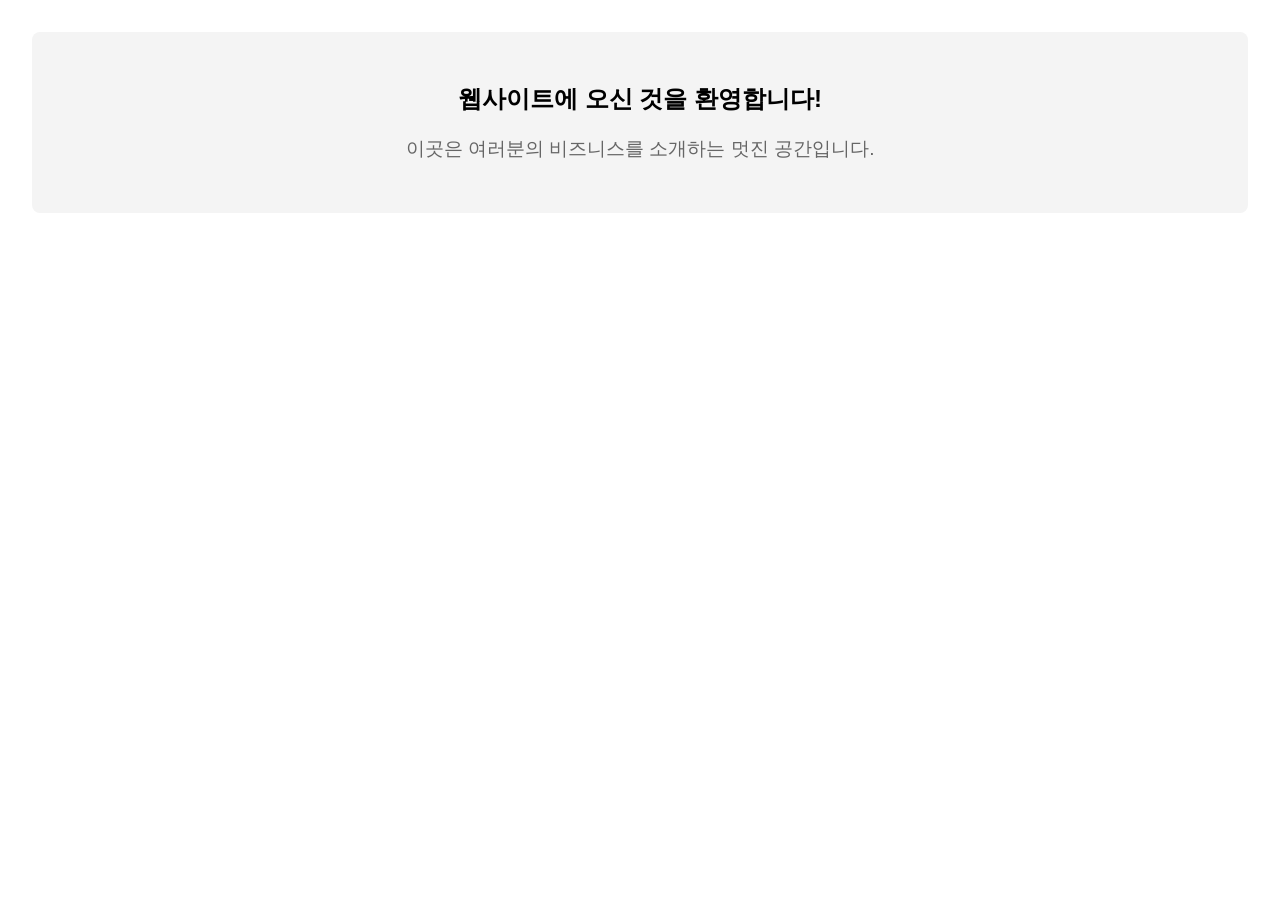
==== src/main/resources/templates/index.html @ e25412a2 "컨트롤러, 뷰 전반적인 구조 완성" ====
<!DOCTYPE html>
<html lang="ko" xmlns:th="http://www.thymeleaf.org">
<head>
    <meta charset="UTF-8">
    <meta name="viewport" content="width=device-width, initial-scale=1.0">
    <title>MyDays</title>
    <style>
        body, h1, p, ul { margin: 0; padding: 0; font-family: sans-serif; line-height: 1.6; }
        header { background-color: #333; color: #fff; padding: 1rem; text-align: center; }
        nav ul { list-style: none; background-color: #444; text-align: center; padding: 0.5rem 0; }
        nav ul li { display: inline; margin-right: 20px; }
        nav ul li a { text-decoration: none; color: white; font-weight: bold; }
        nav ul li a:hover { color: #f4c542; }
        main { padding: 2rem; min-height: 70vh; }
        .hero { text-align: center; padding: 3rem 1rem; background-color: #f4f4f4; border-radius: 8px; }
        .hero h1 { margin-bottom: 1rem; }
        .hero p { font-size: 1.2rem; color: #666; }
        footer { background-color: #333; color: #fff; text-align: center; padding: 1rem; position: relative; bottom: 0; width: 100%; }
    </style>
</head>
<body>

    <div th:replace="~{fragments/header :: headerFragment}"></div>

    <main>
        <section class="hero">
            <h1>웹사이트에 오신 것을 환영합니다!</h1>
            <p>이곳은 여러분의 비즈니스를 소개하는 멋진 공간입니다.</p>
        </section>
    </main>

    <div th:replace="~{fragments/footer :: footerFragment}"></div>

</body>
</html>
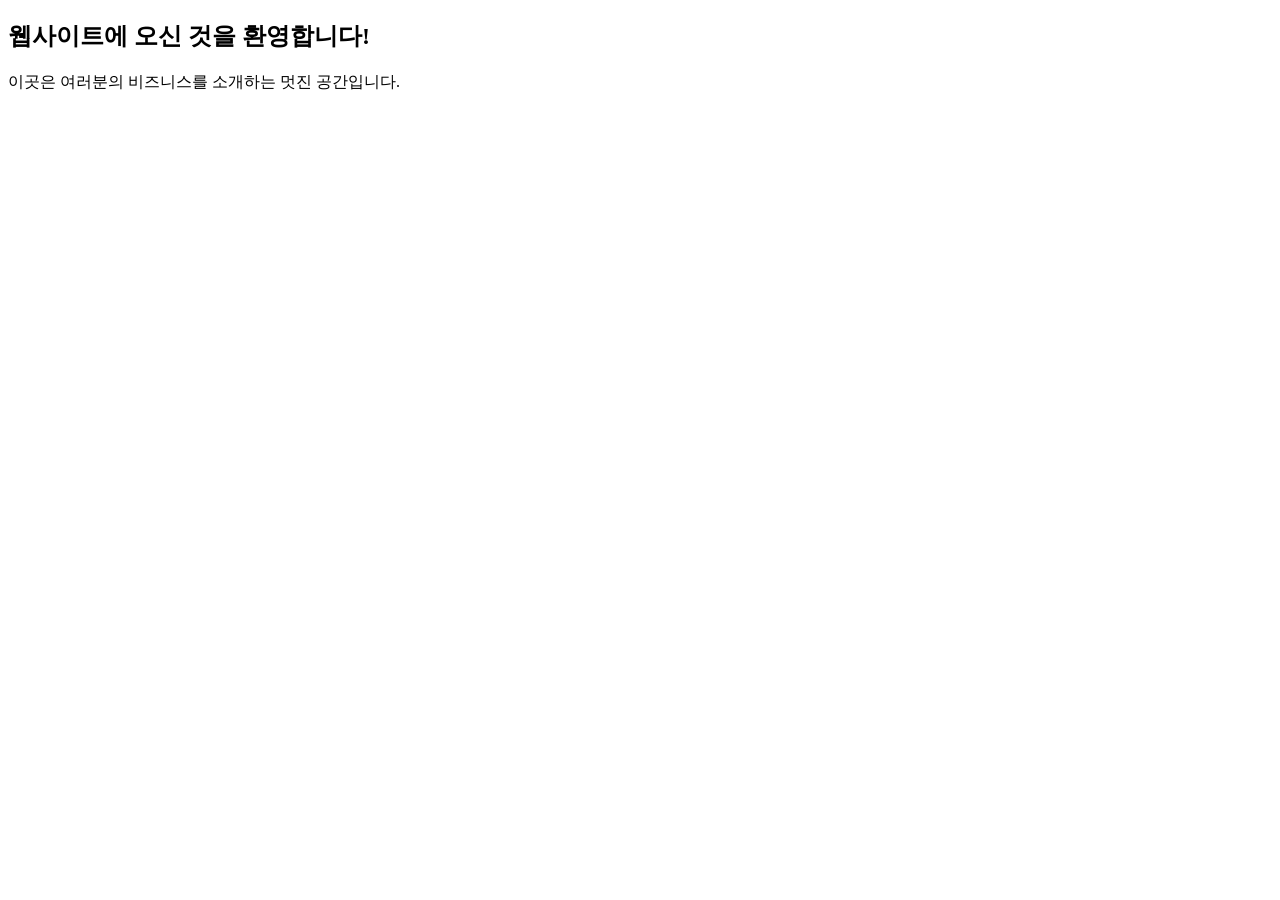
==== commit b6b66e02: "common.css, login, join페이지 추가" ====
--- a/src/main/resources/templates/index.html
+++ b/src/main/resources/templates/index.html
@@ -4,23 +4,11 @@
     <meta charset="UTF-8">
     <meta name="viewport" content="width=device-width, initial-scale=1.0">
     <title>MyDays</title>
-    <style>
-        body, h1, p, ul { margin: 0; padding: 0; font-family: sans-serif; line-height: 1.6; }
-        header { background-color: #333; color: #fff; padding: 1rem; text-align: center; }
-        nav ul { list-style: none; background-color: #444; text-align: center; padding: 0.5rem 0; }
-        nav ul li { display: inline; margin-right: 20px; }
-        nav ul li a { text-decoration: none; color: white; font-weight: bold; }
-        nav ul li a:hover { color: #f4c542; }
-        main { padding: 2rem; min-height: 70vh; }
-        .hero { text-align: center; padding: 3rem 1rem; background-color: #f4f4f4; border-radius: 8px; }
-        .hero h1 { margin-bottom: 1rem; }
-        .hero p { font-size: 1.2rem; color: #666; }
-        footer { background-color: #333; color: #fff; text-align: center; padding: 1rem; position: relative; bottom: 0; width: 100%; }
-    </style>
+    <link rel="stylesheet" th:href="@{/css/common.css}">
 </head>
 <body>
 
-    <div th:replace="~{fragments/header :: headerFragment}"></div>
+    <div th:replace="~{fragments/header :: header}"></div>
 
     <main>
         <section class="hero">
@@ -29,7 +17,7 @@
         </section>
     </main>
 
-    <div th:replace="~{fragments/footer :: footerFragment}"></div>
+    <div th:replace="~{fragments/footer :: footer}"></div>
 
 </body>
 </html>
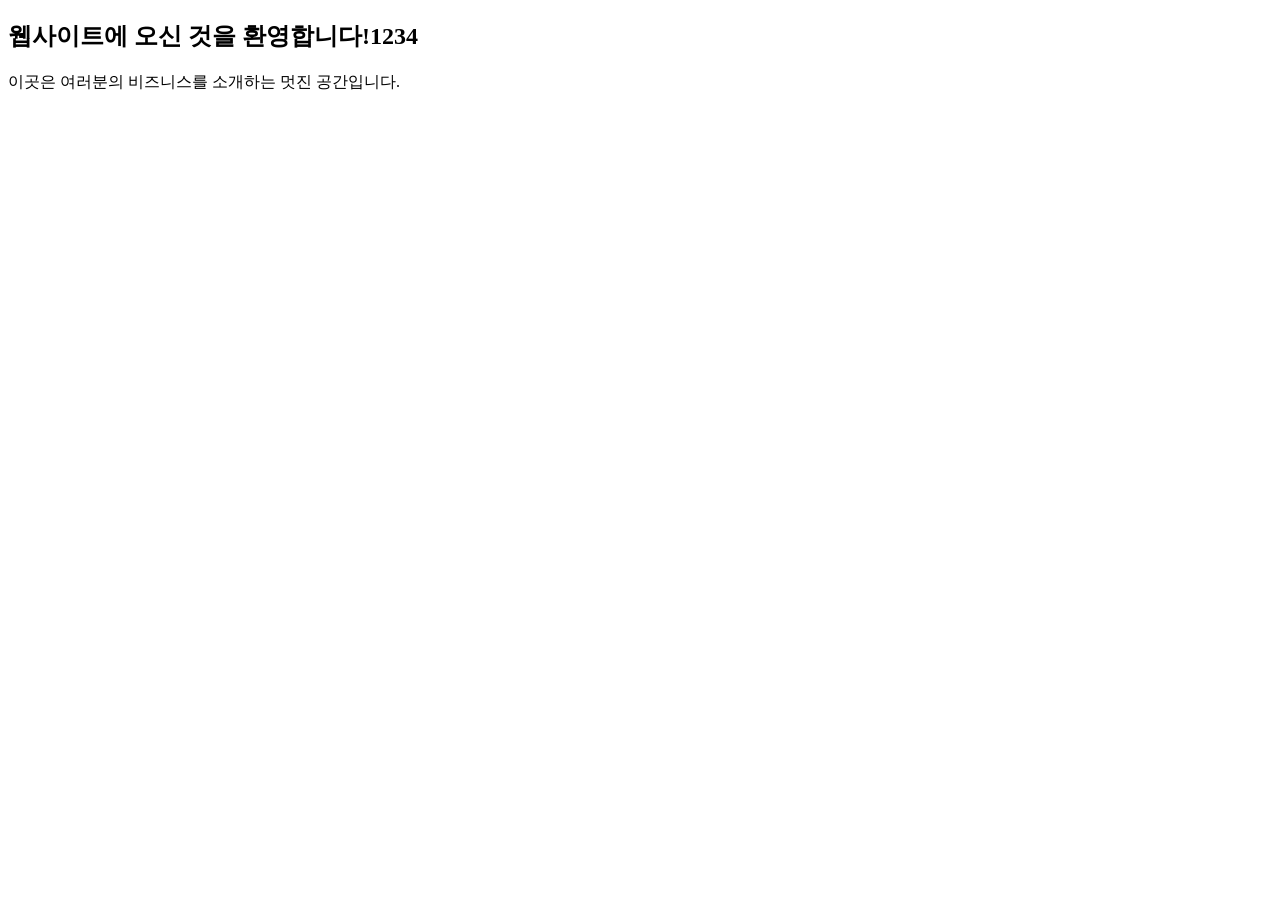
==== commit 4ef9136c: "수정사항들 반영" ====
--- a/src/main/resources/templates/index.html
+++ b/src/main/resources/templates/index.html
@@ -12,7 +12,7 @@
 
     <main>
         <section class="hero">
-            <h1>웹사이트에 오신 것을 환영합니다!</h1>
+            <h1>웹사이트에 오신 것을 환영합니다!1234</h1>
             <p>이곳은 여러분의 비즈니스를 소개하는 멋진 공간입니다.</p>
         </section>
     </main>
